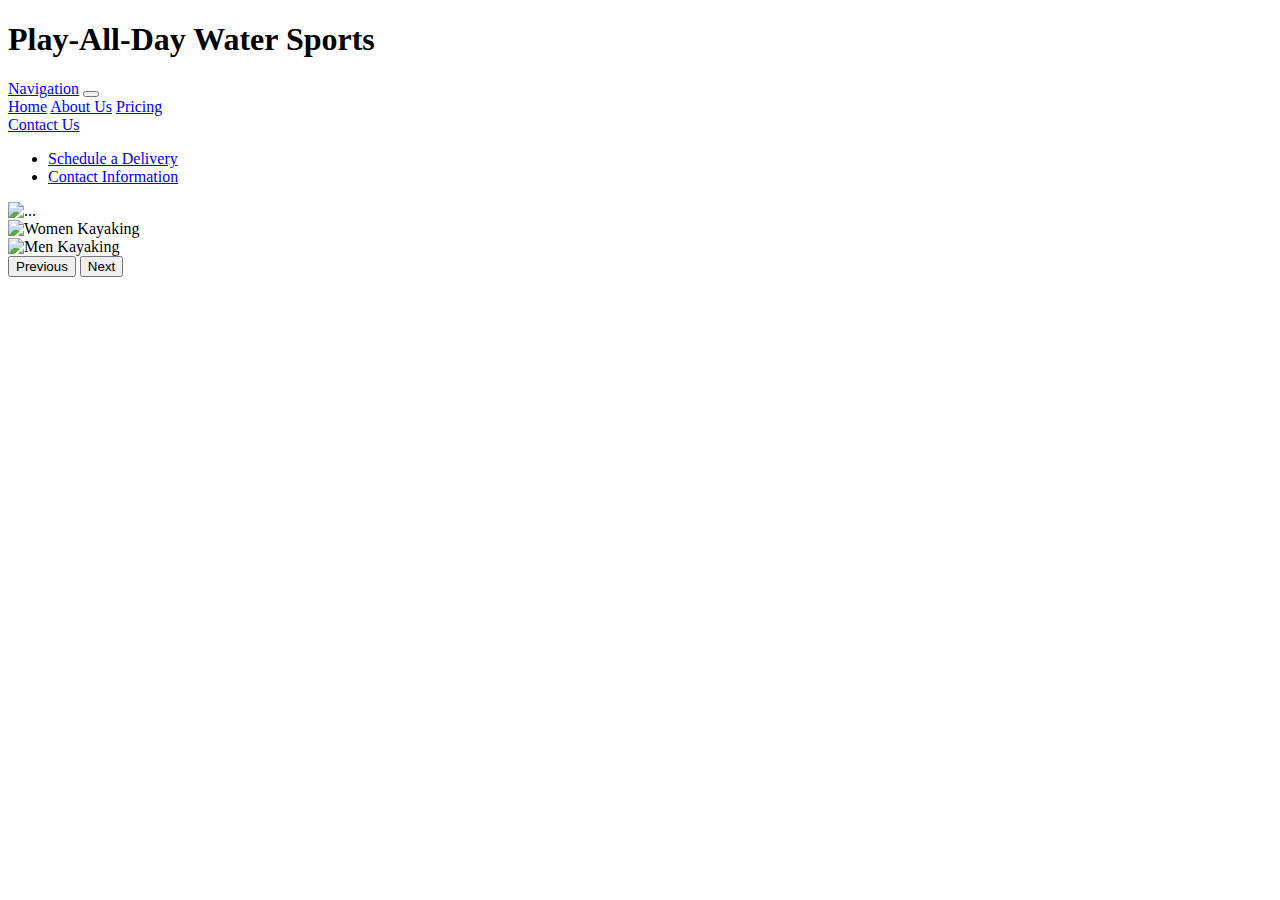
==== index.html @ ddef817e "Added Contact Us Dropdown" ====
<!doctype html>
<html lang="en">

  <head>
    <meta charset="utf-8">
    <meta name="viewport" content="width=device-width, initial-scale=1">
    <meta name="description" content="Play-All-Day Water Sports Website">
    <meta name="author" content="Luke Barbour">

    <title>Play-All-Day Water Sports</title>

    <!-- LOAD BOOTSTRAP CSS - DO NOT DELETE -->
    <link href="https://cdn.jsdelivr.net/npm/bootstrap@5.2.2/dist/css/bootstrap.min.css" rel="stylesheet" integrity="sha384-Zenh87qX5JnK2Jl0vWa8Ck2rdkQ2Bzep5IDxbcnCeuOxjzrPF/et3URy9Bv1WTRi" crossorigin="anonymous">
    <!-- END LOADING BOOTSTRAP CSS -->

    
    <!-- Custom styles -->
    <link href="style.css" rel="stylesheet">

  </head>

  <body>

    <!-- LOAD BOOTSTRAP JAVASCRIPT - DO NOT DELETE -->
    <script src="https://cdn.jsdelivr.net/npm/bootstrap@5.2.2/dist/js/bootstrap.bundle.min.js" integrity="sha384-OERcA2EqjJCMA+/3y+gxIOqMEjwtxJY7qPCqsdltbNJuaOe923+mo//f6V8Qbsw3" crossorigin="anonymous"></script>
    <!-- END LOADING BOOTSTRAP JAVASCRIPT -->

    <h1>Play-All-Day Water Sports</h1>

  <!--Adding Navigation-->

    <nav class="navbar navbar-expand-md bg-light">
      <div class="container-fluid">
        <a class="navbar-brand" href="#">Navigation</a>
        <button class="navbar-toggler" type="button" data-bs-toggle="collapse" data-bs-target="#navbarNavAltMarkup" aria-controls="navbarNavAltMarkup" aria-expanded="false" aria-label="Toggle navigation">
          <span class="navbar-toggler-icon"></span>
        </button>
        <div class="collapse navbar-collapse" id="navbarNavAltMarkup">
          <div class="navbar-nav">
            <a class="nav-link active" aria-current="page" href="index.html">Home</a>
            <a class="nav-link" href="about-us.html">About Us</a>
            <a class="nav-link" href="pricing.html">Pricing</a>
            <div class="dropdown">
              <a class="btn brn-secondary dropdown-toggle" href="#" role="button" data-bs-toggle="dropdown" aria-expanded="false">
                Contact Us
              </a>
              <ul class="dropdown-menu">
                <li><a class="dropdown-item" href="#">Schedule a Delivery</a></li>
                <li><a class="dropdown-item" href="#">Contact Information</a></li>
          </div>
        </div>
      </div>
    </nav>

    <div id="carouselExampleControls" class="carousel slide" data-bs-ride="carousel">
      <div class="carousel-inner">

        <div class="carousel-item active">
          <img src="photos/shirtless-kayaking.jpg" class="d-block w-100" alt="...">
        </div>

        <div class="carousel-item">
          <img src="photos/women-kayaking.jpg" class="d-block w-100" alt="Women Kayaking">
        </div>

        <div class="carousel-item">
          <img src="photos/men-kayaking.jpg" class="d-block w-100" alt="Men Kayaking">
        </div>
      </div>

      <button class="carousel-control-prev" type="button" data-bs-target="#carouselExampleControls" data-bs-slide="prev">
        <span class="carousel-control-prev-icon" aria-hidden="true"></span>
        <span class="visually-hidden">Previous</span>
      </button>

      <button class="carousel-control-next" type="button" data-bs-target="#carouselExampleControls" data-bs-slide="next">
        <span class="carousel-control-next-icon" aria-hidden="true"></span>
        <span class="visually-hidden">Next</span>
      </button>
    </div>
          
  </body>
</html>
---- style.css ----
/* ADD YOUR CUSTOM CSS TO THIS FILE */
/* 
Colors:
	#8ecae6 Sky Blue
	#219ebc Light Blue
	#023047 Dark Blue
	#ffb703 Yellow
	#fb8500 Orange
*/
h1{
	color: ;
}

.btn-group{
	
}
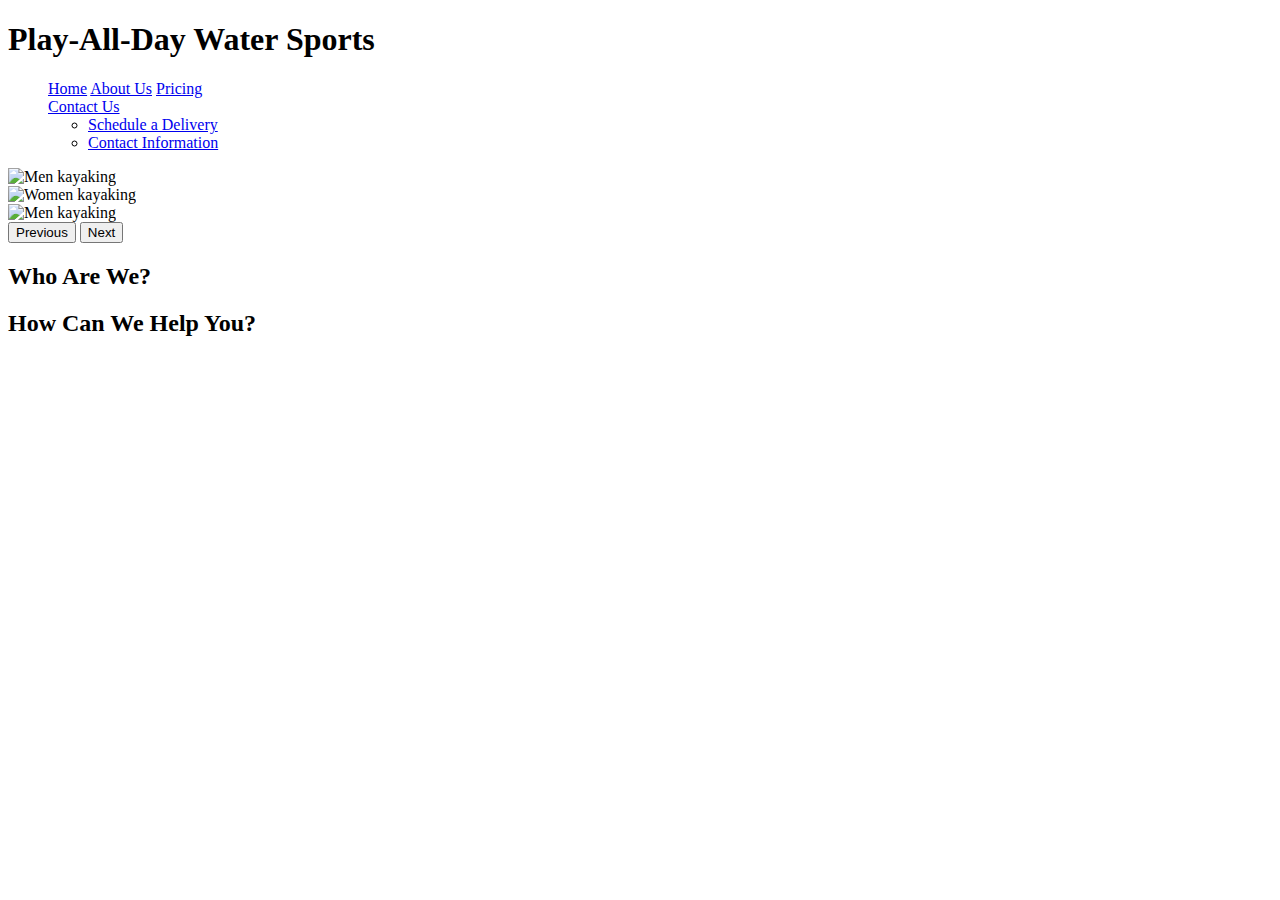
==== commit 6ff7708d: "Turned Navbar into Nav" ====
--- a/index.html
+++ b/index.html
@@ -29,42 +29,35 @@
 
   <!--Adding Navigation-->
 
-    <nav class="navbar navbar-expand-md bg-light">
-      <div class="container-fluid">
-        <a class="navbar-brand" href="#">Navigation</a>
-        <button class="navbar-toggler" type="button" data-bs-toggle="collapse" data-bs-target="#navbarNavAltMarkup" aria-controls="navbarNavAltMarkup" aria-expanded="false" aria-label="Toggle navigation">
-          <span class="navbar-toggler-icon"></span>
-        </button>
-        <div class="collapse navbar-collapse" id="navbarNavAltMarkup">
-          <div class="navbar-nav">
-            <a class="nav-link active" aria-current="page" href="index.html">Home</a>
-            <a class="nav-link" href="about-us.html">About Us</a>
-            <a class="nav-link" href="pricing.html">Pricing</a>
-            <div class="dropdown">
-              <a class="btn brn-secondary dropdown-toggle" href="#" role="button" data-bs-toggle="dropdown" aria-expanded="false">
-                Contact Us
-              </a>
-              <ul class="dropdown-menu">
-                <li><a class="dropdown-item" href="#">Schedule a Delivery</a></li>
-                <li><a class="dropdown-item" href="#">Contact Information</a></li>
-          </div>
-        </div>
-      </div>
-    </nav>
+      <ul class="nav justify-content-center">
+        <a class="nav-link active" aria-current="page" href="index.html">Home</a>
+        <a class="nav-link active" href="about-us.html">About Us</a>
+        <a class="nav-link active" href="pricing.html">Pricing</a>
+        <div class="dropdown">
+        <a class="btn brn-secondary dropdown-toggle" href="#" role="button" data-bs-toggle="dropdown" aria-expanded="false">
+          Contact Us
+        </a>
+        <ul class="dropdown-menu">
+          <li><a class="dropdown-item" href="schedule.html">Schedule a Delivery</a></li>
+          <li><a class="dropdown-item" href="contact.html">Contact Information</a></li>
+        </ul>
+      </ul>
+
+    <!--Adding a Carousel-->
 
     <div id="carouselExampleControls" class="carousel slide" data-bs-ride="carousel">
       <div class="carousel-inner">
 
         <div class="carousel-item active">
-          <img src="photos/shirtless-kayaking.jpg" class="d-block w-100" alt="...">
+          <img src="photos/shirtless-kayaking.jpg" class="d-block w-100" alt="Men kayaking">
         </div>
 
         <div class="carousel-item">
-          <img src="photos/women-kayaking.jpg" class="d-block w-100" alt="Women Kayaking">
+          <img src="photos/women-kayaking.jpg" class="d-block w-100" alt="Women kayaking">
         </div>
 
         <div class="carousel-item">
-          <img src="photos/men-kayaking.jpg" class="d-block w-100" alt="Men Kayaking">
+          <img src="photos/men-kayaking.jpg" class="d-block w-100" alt="Men kayaking">
         </div>
       </div>
 
@@ -78,6 +71,13 @@
         <span class="visually-hidden">Next</span>
       </button>
     </div>
-          
+
+    <div>
+      <h2>Who Are We?</h2>
+    </div>
+
+    <div>
+      <h2>How Can We Help You?</h2>
+    </div>
   </body>
 </html>
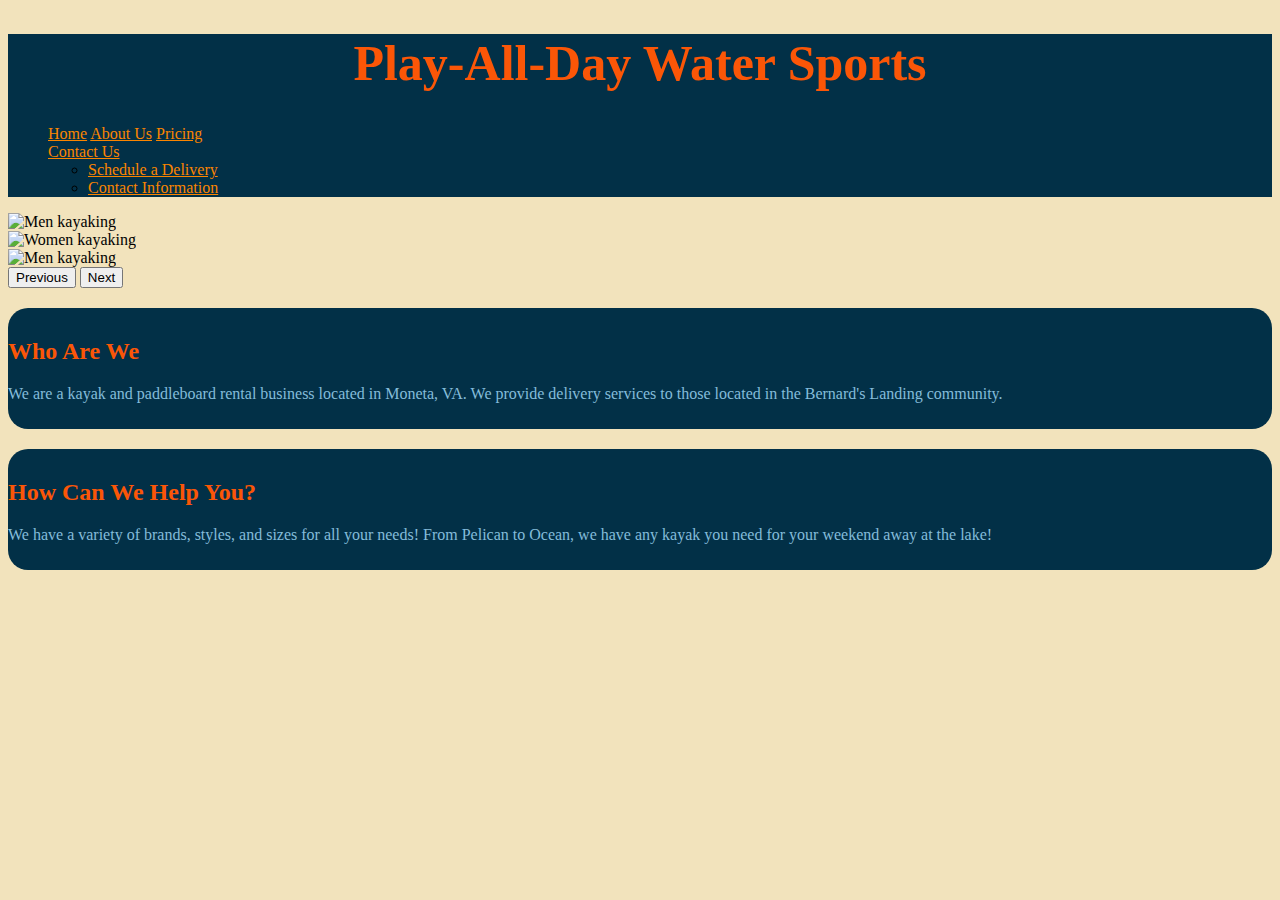
==== commit 209f733a: "Finished Home Page" ====
--- a/index.html
+++ b/index.html
@@ -24,24 +24,27 @@
     <!-- LOAD BOOTSTRAP JAVASCRIPT - DO NOT DELETE -->
     <script src="https://cdn.jsdelivr.net/npm/bootstrap@5.2.2/dist/js/bootstrap.bundle.min.js" integrity="sha384-OERcA2EqjJCMA+/3y+gxIOqMEjwtxJY7qPCqsdltbNJuaOe923+mo//f6V8Qbsw3" crossorigin="anonymous"></script>
     <!-- END LOADING BOOTSTRAP JAVASCRIPT -->
-
+    <div class="header">
     <h1>Play-All-Day Water Sports</h1>
 
   <!--Adding Navigation-->
 
-      <ul class="nav justify-content-center">
-        <a class="nav-link active" aria-current="page" href="index.html">Home</a>
-        <a class="nav-link active" href="about-us.html">About Us</a>
-        <a class="nav-link active" href="pricing.html">Pricing</a>
-        <div class="dropdown">
-        <a class="btn brn-secondary dropdown-toggle" href="#" role="button" data-bs-toggle="dropdown" aria-expanded="false">
-          Contact Us
-        </a>
-        <ul class="dropdown-menu">
-          <li><a class="dropdown-item" href="schedule.html">Schedule a Delivery</a></li>
-          <li><a class="dropdown-item" href="contact.html">Contact Information</a></li>
+    
+        <ul class="nav justify-content-center">
+          <a class="nav-link" aria-current="page" href="index.html">Home</a>
+          <a class="nav-link" href="about-us.html">About Us</a>
+          <a class="nav-link" href="pricing.html">Pricing</a>
+          <div class="dropdown">
+          <a class="btn brn-secondary dropdown-toggle" href="#" role="button" data-bs-toggle="dropdown" aria-expanded="false">
+            Contact Us
+          </a>
+          <ul class="dropdown-menu">
+            <li><a class="dropdown-item" href="schedule.html">Schedule a Delivery</a></li>
+            <li><a class="dropdown-item" href="contact.html">Contact Information</a></li>
+          </ul>
         </ul>
-      </ul>
+      </div>
+    </div>
 
     <!--Adding a Carousel-->
 
@@ -72,12 +75,31 @@
       </button>
     </div>
 
-    <div>
-      <h2>Who Are We?</h2>
+    <!--Adding Columns-->
+
+    <div class="container text-center">
+      <div class="row">
+        <div class="col">
+
+          <div class="container-md">
+
+            <div class="who-are-we">
+              <h2>Who Are We</h2>
+              <p>We are a kayak and paddleboard rental business located in Moneta, VA.  We provide delivery services to those located in the Bernard's Landing community.</p>
+            </div>
+
+          </div>
+          <div class="col">
+
+            <div class="how-to-help">
+              <h2>How Can We Help You?</h2>
+              <p>We have a variety of brands, styles, and sizes for all your needs!  From Pelican to Ocean, we have any kayak you need for your weekend away at the lake!</p>
+            </div>
+
+          </div>
+        </div>
+      </div>
     </div>
 
-    <div>
-      <h2>How Can We Help You?</h2>
-    </div>
   </body>
 </html>
--- a/style.css
+++ b/style.css
@@ -1,16 +1,68 @@
 /* ADD YOUR CUSTOM CSS TO THIS FILE */
 /* 
 Colors:
-	#8ecae6 Sky Blue
-	#219ebc Light Blue
-	#023047 Dark Blue
-	#ffb703 Yellow
-	#fb8500 Orange
+	#84BCDA Dark Sky Blue
+	#FB5607 Orange Pantone
+	#023047 Prussian Blue
+	#F2E3BC Dutch White
+	#FB8500 Tangerine
 */
 h1{
-	color: ;
+	text-align: center;
+	font-size: 50px;
+	color: #FB5607;
 }
 
-.btn-group{
-	
-}+h2{
+	color: #FB5607;
+}
+
+body{
+	background-color: #F2E3BC;
+}
+
+.header{
+	background-color: #023047;
+}
+
+.nav-link{
+	color: #fb8500;
+}
+
+.btn{
+	color: #fb8500;
+}
+
+.dropdown-item{
+	color: #fb8500;
+}
+
+.who-are-we{
+	border-radius: 20px;
+
+	background-color: #023047;
+	color: #84bcda;
+
+	margin-top: 20px;
+	margin-bottom: 20px;
+	padding-top: 10px;
+	padding-bottom: 10px;
+}
+
+.how-to-help{
+	border-radius: 20px;
+
+	background-color: #023047;
+	color: #84bcda;
+
+	margin-top: 20px;
+	margin-bottom: 20px;
+	padding-top: 10px;
+	padding-bottom: 10px;
+}
+
+.carousel-item{
+	max-height: 1000px;
+}
+
+
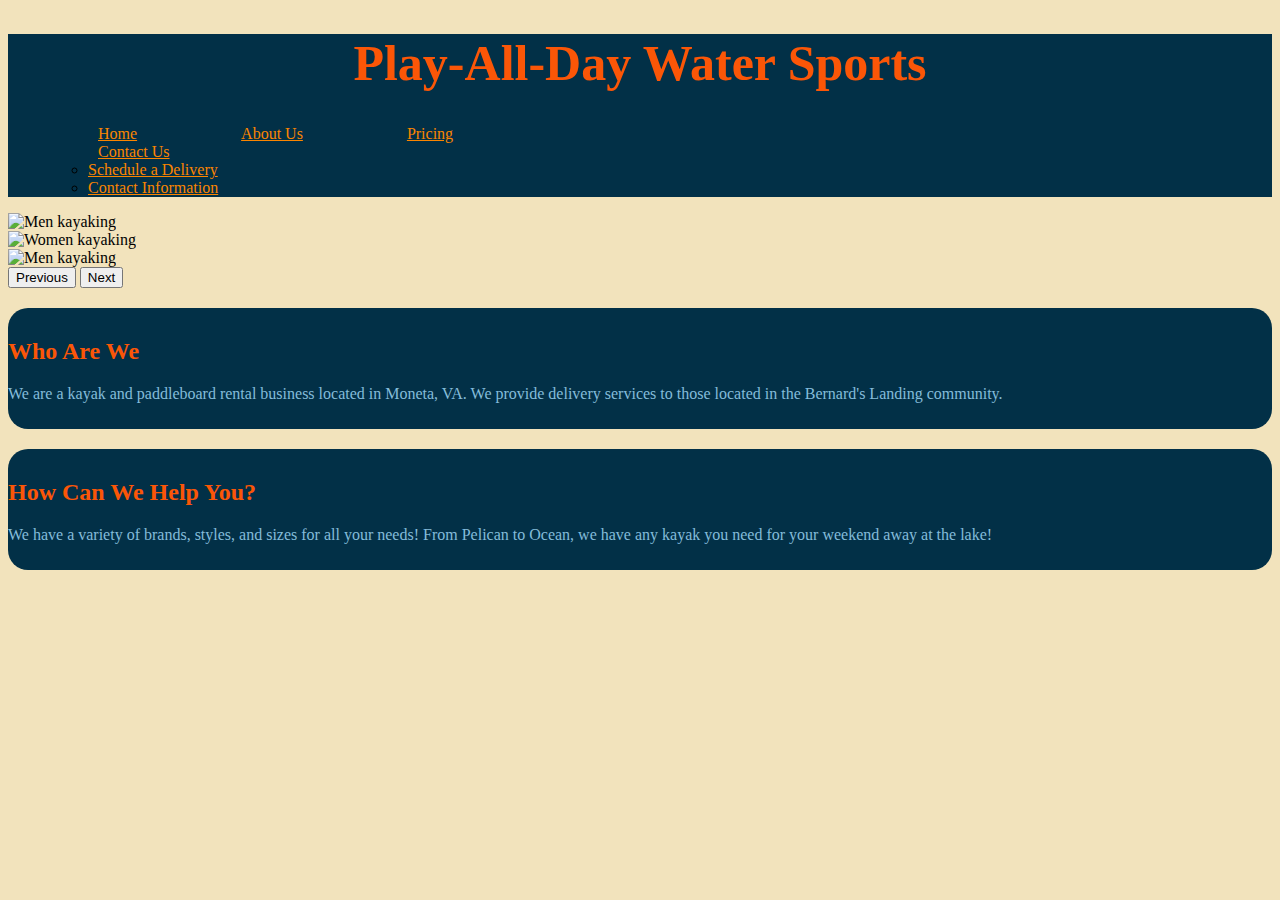
==== commit 735e3aeb: "Added About Us" ====
--- a/index.html
+++ b/index.html
@@ -25,7 +25,7 @@
     <script src="https://cdn.jsdelivr.net/npm/bootstrap@5.2.2/dist/js/bootstrap.bundle.min.js" integrity="sha384-OERcA2EqjJCMA+/3y+gxIOqMEjwtxJY7qPCqsdltbNJuaOe923+mo//f6V8Qbsw3" crossorigin="anonymous"></script>
     <!-- END LOADING BOOTSTRAP JAVASCRIPT -->
     <div class="header">
-    <h1>Play-All-Day Water Sports</h1>
+      <h1>Play-All-Day Water Sports</h1>
 
   <!--Adding Navigation-->
 
@@ -35,15 +35,15 @@
           <a class="nav-link" href="about-us.html">About Us</a>
           <a class="nav-link" href="pricing.html">Pricing</a>
           <div class="dropdown">
-          <a class="btn brn-secondary dropdown-toggle" href="#" role="button" data-bs-toggle="dropdown" aria-expanded="false">
+            <a class="btn brn-secondary dropdown-toggle" href="#" role="button" data-bs-toggle="dropdown" aria-expanded="false">
             Contact Us
-          </a>
-          <ul class="dropdown-menu">
-            <li><a class="dropdown-item" href="schedule.html">Schedule a Delivery</a></li>
-            <li><a class="dropdown-item" href="contact.html">Contact Information</a></li>
-          </ul>
+            </a>
+            <ul class="dropdown-menu">
+              <li><a class="dropdown-item" href="schedule.html">Schedule a Delivery</a></li>
+              <li><a class="dropdown-item" href="contact.html">Contact Information</a></li>
+            </ul>
+          </div>
         </ul>
-      </div>
     </div>
 
     <!--Adding a Carousel-->
--- a/style.css
+++ b/style.css
@@ -27,10 +27,16 @@
 
 .nav-link{
 	color: #fb8500;
+
+	padding-left: 50px;
+	padding-right: 50px;
 }
 
 .btn{
 	color: #fb8500;
+	
+	padding-left: 50px;
+	padding-right: 50px;
 }
 
 .dropdown-item{
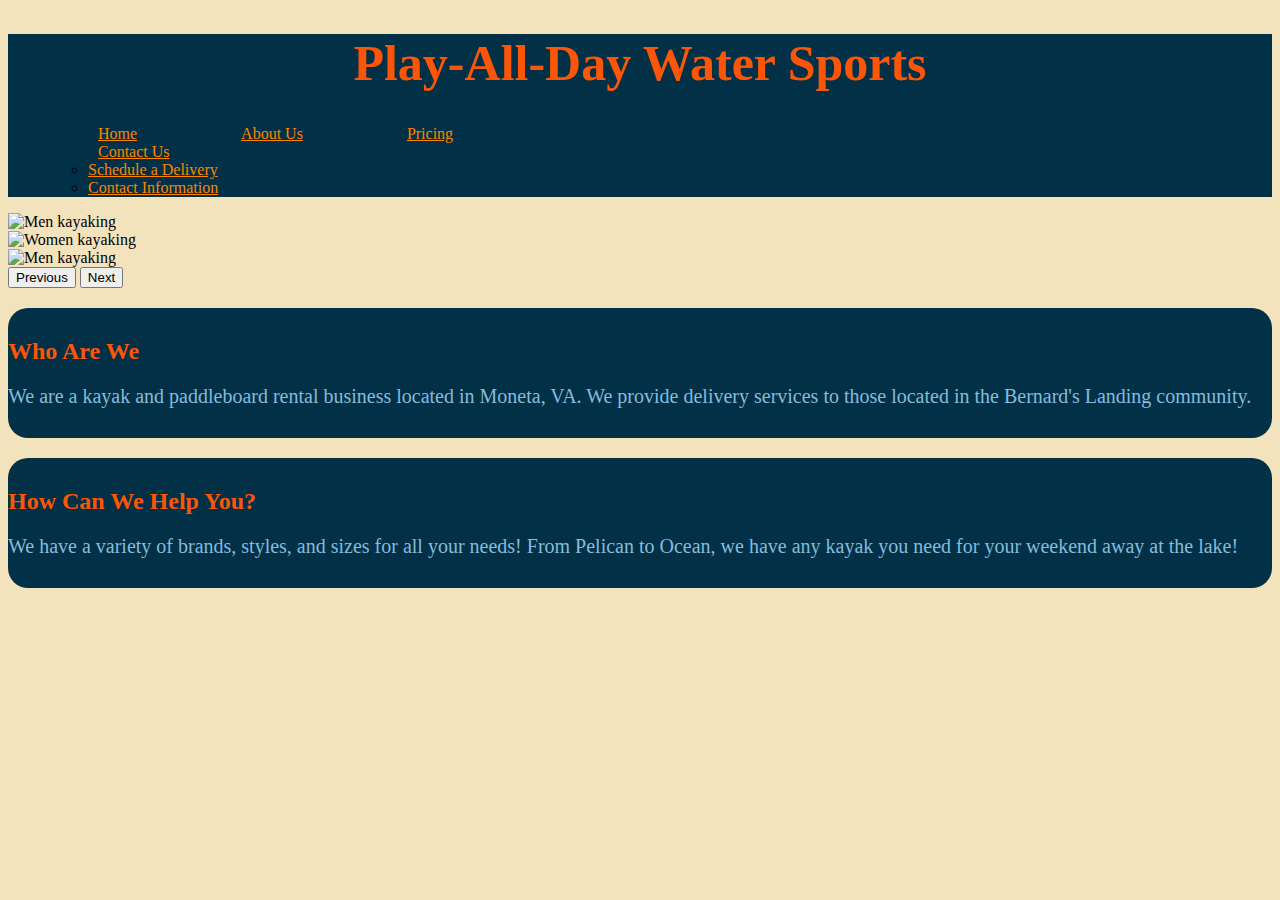
==== commit 948adb2b: "Added background for contact page" ====
--- a/index.html
+++ b/index.html
@@ -102,4 +102,4 @@
     </div>
 
   </body>
-</html>
+</html>--- a/style.css
+++ b/style.css
@@ -19,6 +19,11 @@
 
 body{
 	background-color: #F2E3BC;
+}
+
+p{
+	color: #84bcda;
+	font-size: 20px;
 }
 
 .header{
@@ -71,4 +76,35 @@
 	max-height: 1000px;
 }
 
+/*About Us Styles*/
+.headshot{
+	border-radius: 20px;
 
+	margin-top: 20px;
+}
+
+.txt-box{
+	border-radius: 20px;
+
+	margin-top: 20px;
+	margin-bottom: 20px;
+
+	padding-top: 10px;
+	padding-bottom: 10px;
+
+	background-color: #023047;
+}
+
+.card-group{
+	margin-top: 20px;
+	text-align: center;
+}
+
+.card{
+	background-color: #023047;
+}
+
+.card-img-top{
+	border-radius: 10px;
+	padding-top: 1px;
+}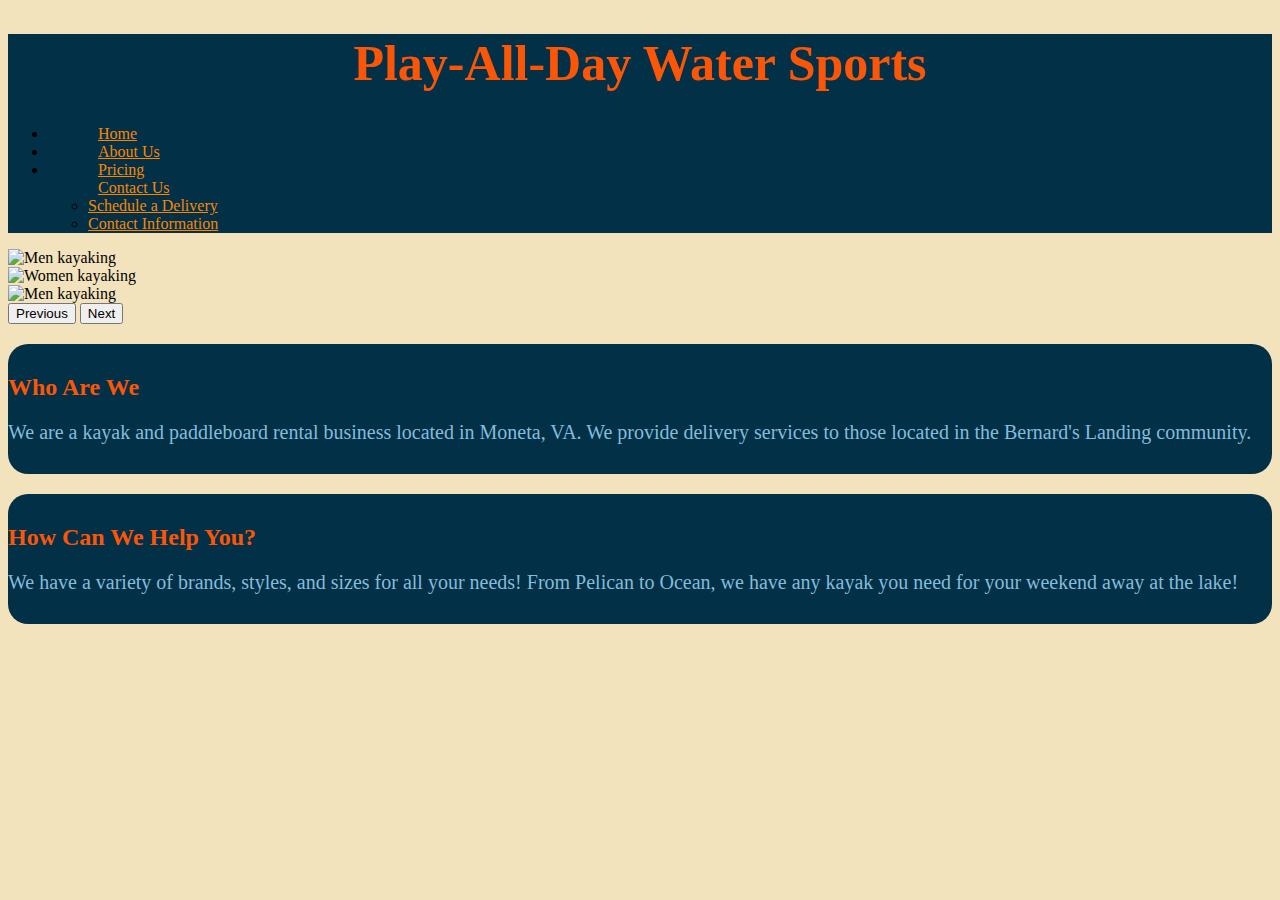
==== commit 63b7e67a: "Fixing about-us head (test)" ====
--- a/index.html
+++ b/index.html
@@ -31,9 +31,9 @@
 
     
         <ul class="nav justify-content-center">
-          <a class="nav-link" aria-current="page" href="index.html">Home</a>
-          <a class="nav-link" href="about-us.html">About Us</a>
-          <a class="nav-link" href="pricing.html">Pricing</a>
+          <li><a class="nav-link" aria-current="page" href="index.html">Home</a></li>
+          <li><a class="nav-link" href="about-us.html">About Us</a></li>
+          <li><a class="nav-link" href="pricing.html">Pricing</a></li>
           <div class="dropdown">
             <a class="btn brn-secondary dropdown-toggle" href="#" role="button" data-bs-toggle="dropdown" aria-expanded="false">
             Contact Us
--- a/style.css
+++ b/style.css
@@ -107,4 +107,28 @@
 .card-img-top{
 	border-radius: 10px;
 	padding-top: 1px;
+}
+
+.form-label{
+	color: #FB5607;
+}
+
+.form-box{
+	border-radius: 20px;
+
+	margin-top: 40px;
+	margin-bottom: 20px;
+
+	padding-top: 10px;
+	padding-bottom: 10px;
+	padding-right: 20px;
+	padding-left: 20px;
+
+	background-color: #023047;
+}
+
+.btn-primary{
+	color: #FB5607;
+	background-color: #84bcda;
+	border: 0px;
 }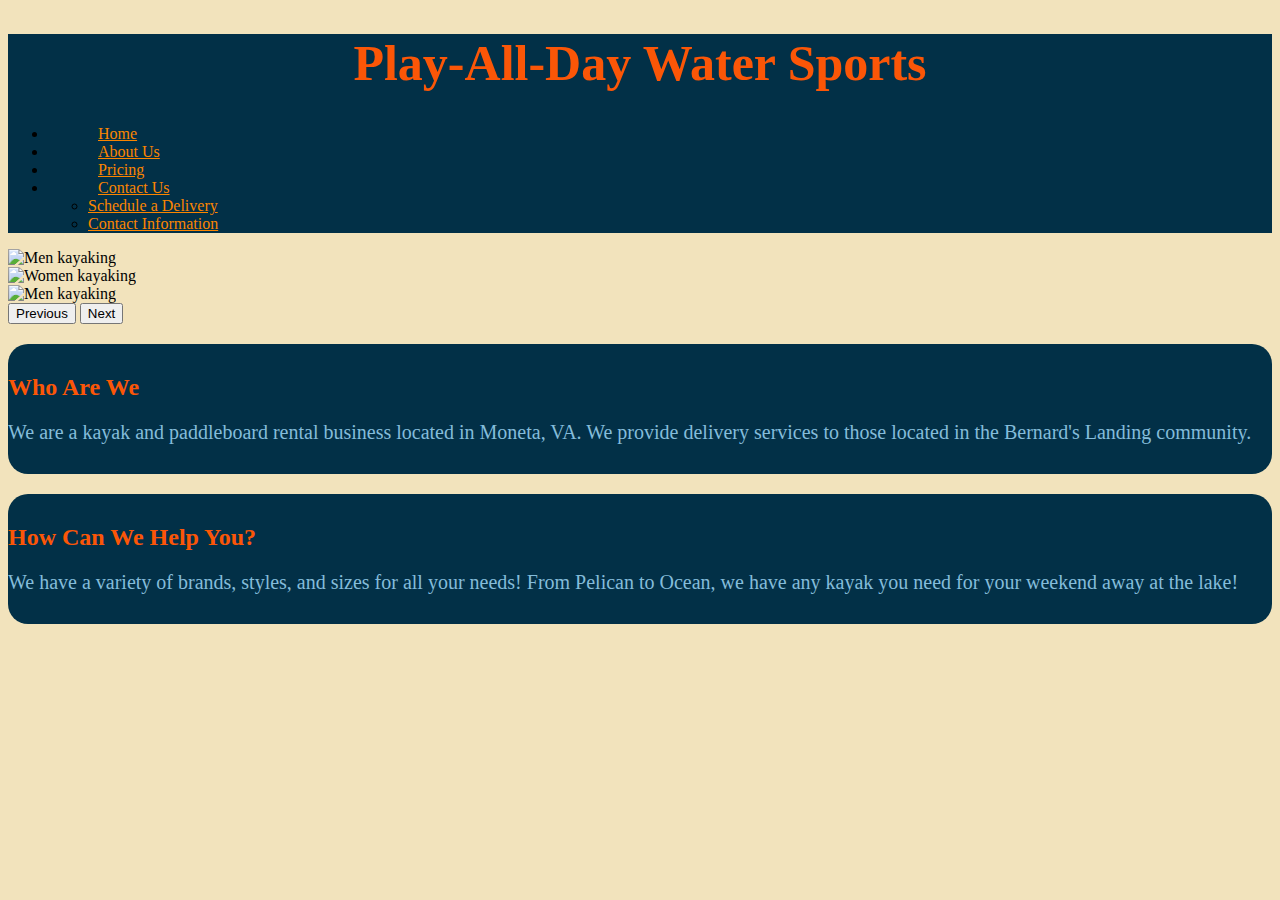
==== commit 8619aea1: "Removed Divs" ====
--- a/index.html
+++ b/index.html
@@ -34,7 +34,7 @@
           <li><a class="nav-link" aria-current="page" href="index.html">Home</a></li>
           <li><a class="nav-link" href="about-us.html">About Us</a></li>
           <li><a class="nav-link" href="pricing.html">Pricing</a></li>
-          <div class="dropdown">
+          <li class="dropdown">
             <a class="btn brn-secondary dropdown-toggle" href="#" role="button" data-bs-toggle="dropdown" aria-expanded="false">
             Contact Us
             </a>
@@ -42,7 +42,7 @@
               <li><a class="dropdown-item" href="schedule.html">Schedule a Delivery</a></li>
               <li><a class="dropdown-item" href="contact.html">Contact Information</a></li>
             </ul>
-          </div>
+          </li>
         </ul>
     </div>
 
